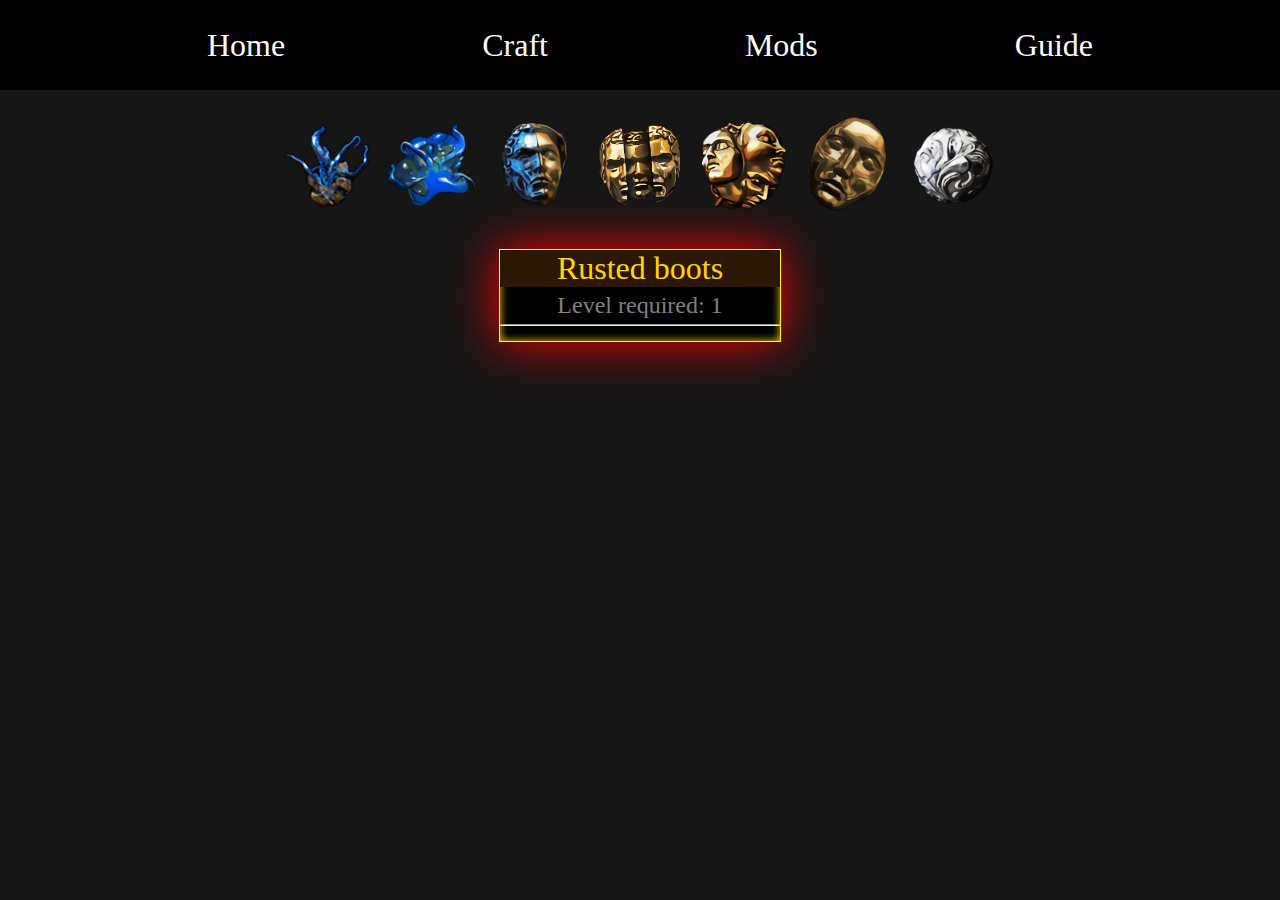
==== index.html @ eaedb2ef "Better order for orbs" ====
<!DOCTYPE html>

<html>
<head>
    <meta charset="utf-8">
    <meta http-equiv="X-UA-Compatible" content="IE=edge">
    <title>Crafting App</title>
    <meta name="description" content="">
    <meta name="viewport" content="width=device-width, initial-scale=1">
    <link rel="preconnect" href="https://fonts.googleapis.com"><link rel="preconnect" href="https://fonts.gstatic.com" crossorigin>
    <link href="https://fonts.googleapis.com/css2?family=Roboto:wght@100&display=swap" rel="stylesheet">
    <link rel="shortcut icon" type="image/jpg" href="icon.png"/>
    <link rel="stylesheet" href="style.css">

</head>
<body>
    <nav class="navbar">
        <ul class="navbar-nav">
            <li class="nav_item" ><a href="index.html">Home</a></li>
            <li class="nav_item" ><a href="#">Craft</a></li>
            <li class="nav_item" ><a href="#">Mods</a></li>
            <li class="nav_item" ><a href="#">Guide</a></li>
        </ul>
    </nav>

    <div class="crafting_simulator" >
        <img src="images/transmutation-upscaled.png">
        <img src="images/alteration.png">
        <img src="images/regal.png">
        <img src="images/chaos.png" onclick="craft_chaos()" >
        <img src="images/exalt.png">
        <img src="images/divine.png">
        <img src="images/scouring.png">
    </div>

    <ul class="item" rarity = 2 bloup = "oehi">
        <li id="item_name">Rusted boots</li>
        <li id="lvl_required">Level required: 1</li>
        <hr>
        <li class="mod" id="prefix1"></li>
        <li class="mod" id="prefix2"></li>
        <li class="mod" id="prefix3"></li>
    </ul>


    <script src="crafting.js"></script>
</body>
</html>
---- style.css ----
*{
    margin:0; 
    padding:0; 
}

body, html{
    background-color: rgb(23, 22, 22) !important; 
    color:black; 
}

img{
    width:100px; 
    height:auto; 
}

a{
    text-decoration: none;
    color:white; 
}

a hover{
    color:red; 
}

.crafting_simulator{
    margin:auto; 
    width:fit-content; 
    margin-top:25px; 
    margin-bottom:30px; 
}


.navbar{
    height: 70px; 
    width: 100%;
    background:black; 
    color:white;
    padding: 10px; 
    font-size:xx-large; 
}

.navbar-nav{
    display:flex; 
    height: 100%; 
    align-items: center;
    justify-content: space-evenly;
}

hr{
    size:2px; 
}

ul {
    list-style-type: none;
    margin: 0;
    padding: 0;
  }

.item{
    background-color:black; 
    box-shadow: inset 0 0 8px gold, 0 0 2em red;
    color:darkcyan; 
    text-align:center; 
    font-size:x-large; 
    border:1px solid yellow; 
    width:fit-content; 
    margin:auto; 
    min-width:280px; 
    padding-bottom:10px; 
}

#item_name{
    font-size:xx-large; 
    background:rgb(44, 22, 4); 
    color:gold; 
}

#prefix1{
    padding-top:5px; 
}

#lvl_required{
    padding:5px; 
    color:grey; 
}

.mod{
    margin-left:15px; 
    margin-right:15px; 
    font-size:20px; 
}
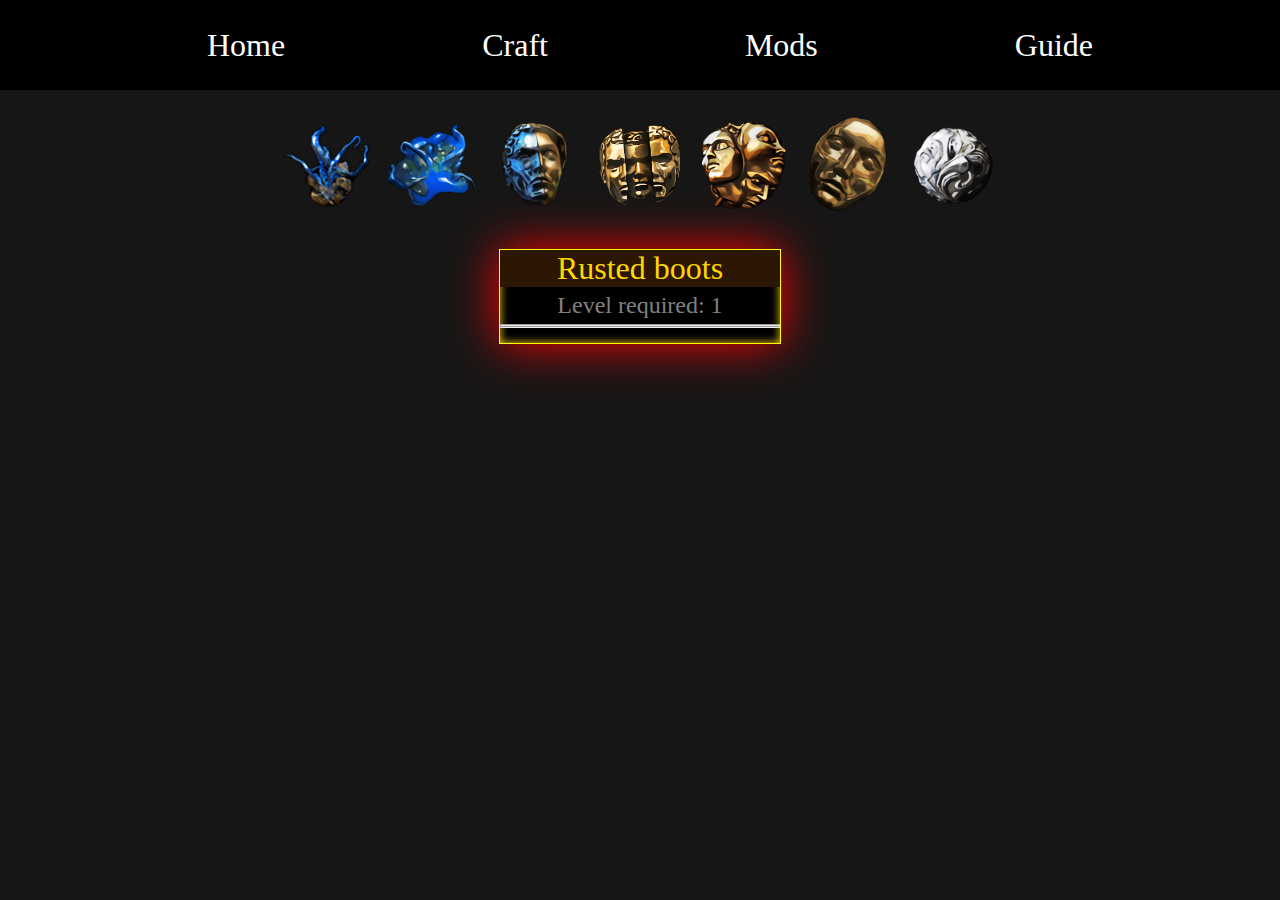
==== commit 1989549f: "changes in structure (more object-oriented)" ====
--- a/index.html
+++ b/index.html
@@ -27,15 +27,17 @@
         <img src="images/transmutation-upscaled.png">
         <img src="images/alteration.png">
         <img src="images/regal.png">
-        <img src="images/chaos.png" onclick="craft_chaos()" >
+        <img src="images/chaos.png" onclick="item.craft_chaos()" >
         <img src="images/exalt.png">
         <img src="images/divine.png">
         <img src="images/scouring.png">
     </div>
 
-    <ul class="item" rarity = 2 bloup = "oehi">
+    <ul class="item">
         <li id="item_name">Rusted boots</li>
         <li id="lvl_required">Level required: 1</li>
+        <hr>
+        <li class="mod" id="implicit"></li>
         <hr>
         <li class="mod" id="prefix1"></li>
         <li class="mod" id="prefix2"></li>
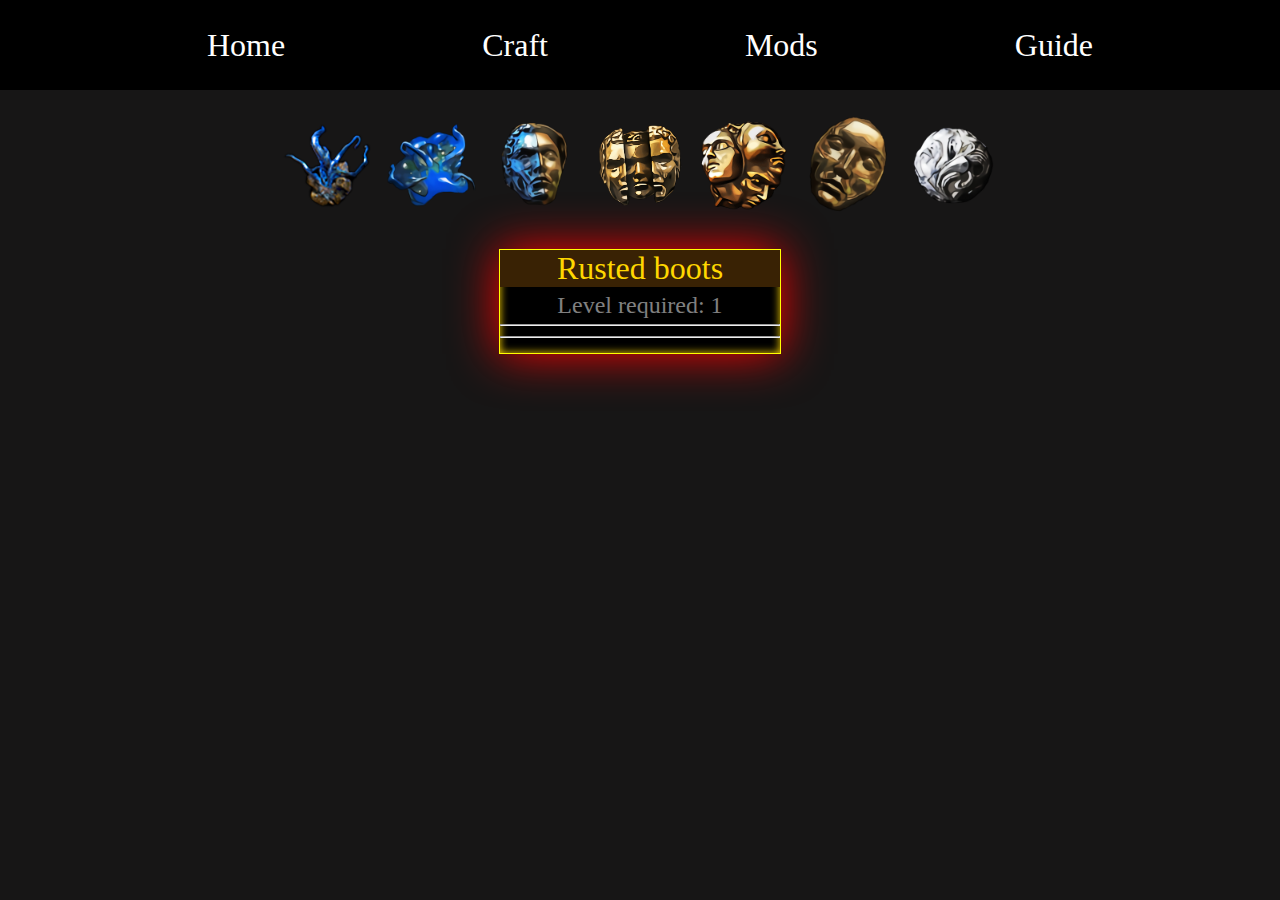
==== commit 2ef52e75: "Before making mods into a list" ====
--- a/index.html
+++ b/index.html
@@ -30,10 +30,10 @@
         <img src="images/chaos.png" onclick="item.craft_chaos()" >
         <img src="images/exalt.png">
         <img src="images/divine.png">
-        <img src="images/scouring.png">
+        <img src="images/scouring.png" onclick="item.craft_scouring()">
     </div>
 
-    <ul class="item">
+    <ul id="item" class="rare">
         <li id="item_name">Rusted boots</li>
         <li id="lvl_required">Level required: 1</li>
         <hr>
--- a/style.css
+++ b/style.css
@@ -56,9 +56,9 @@
     padding: 0;
   }
 
-.item{
+#item{
     background-color:black; 
-    box-shadow: inset 0 0 8px gold, 0 0 2em red;
+    
     color:darkcyan; 
     text-align:center; 
     font-size:x-large; 
@@ -71,8 +71,7 @@
 
 #item_name{
     font-size:xx-large; 
-    background:rgb(44, 22, 4); 
-    color:gold; 
+
 }
 
 #prefix1{
@@ -84,8 +83,26 @@
     color:grey; 
 }
 
+#implicit{
+    padding:5px; 
+}
+
 .mod{
     margin-left:15px; 
     margin-right:15px; 
     font-size:20px; 
 }
+
+.normal li#item_name{
+    color:white; 
+    background-color: rgb(63, 63, 63);
+}
+
+.rare li#item_name{
+    color:gold; 
+    background-color: rgb(57, 34, 4);
+}
+
+.rare {
+    box-shadow: inset 0 0 8px gold, 0 0 2em red;
+}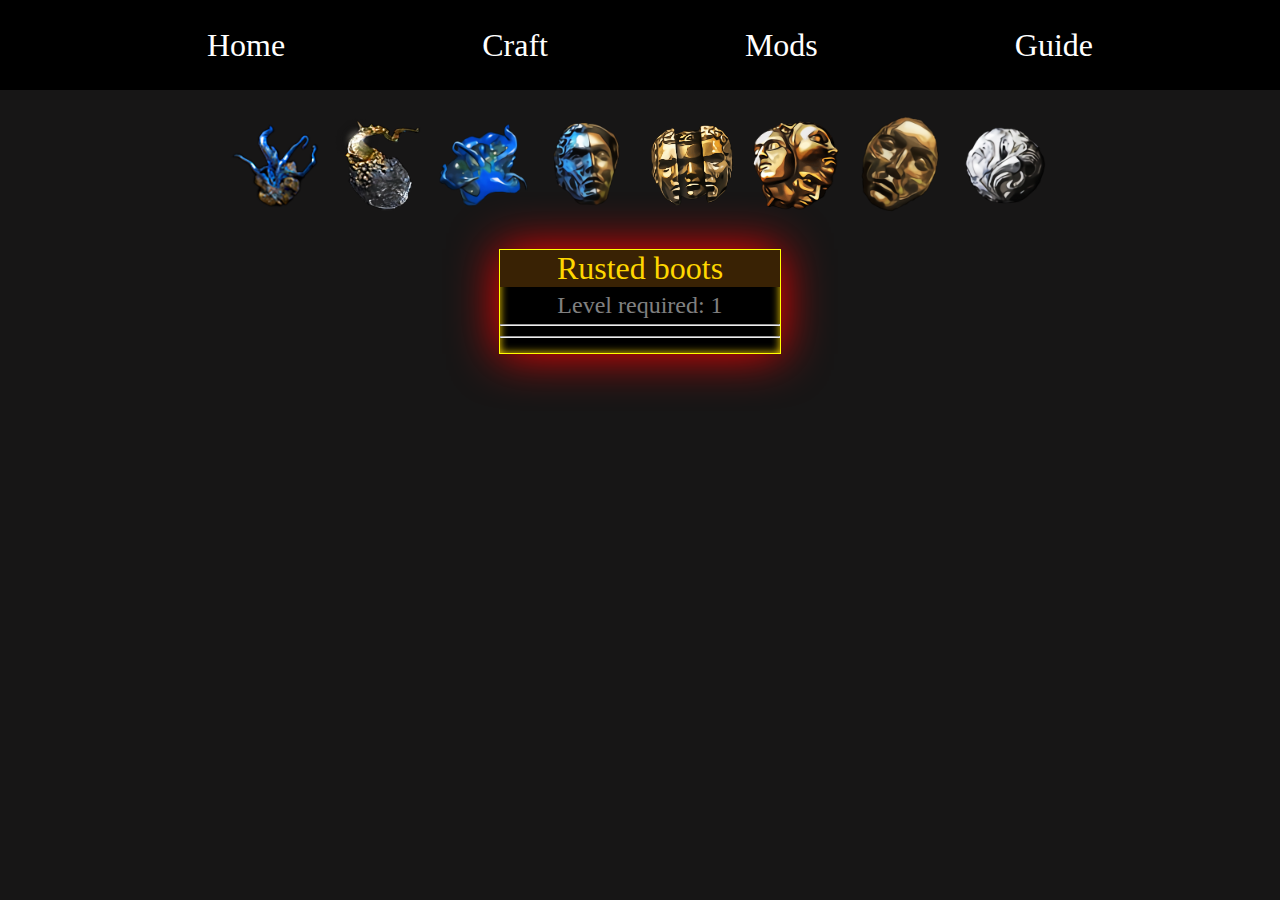
==== commit 689be42f: "Mods are in a list, rarity display works" ====
--- a/index.html
+++ b/index.html
@@ -25,6 +25,7 @@
 
     <div class="crafting_simulator" >
         <img src="images/transmutation-upscaled.png">
+        <img src="images/alchemy_upscaled.png" onclick="item.craft_alchemy()">
         <img src="images/alteration.png">
         <img src="images/regal.png">
         <img src="images/chaos.png" onclick="item.craft_chaos()" >
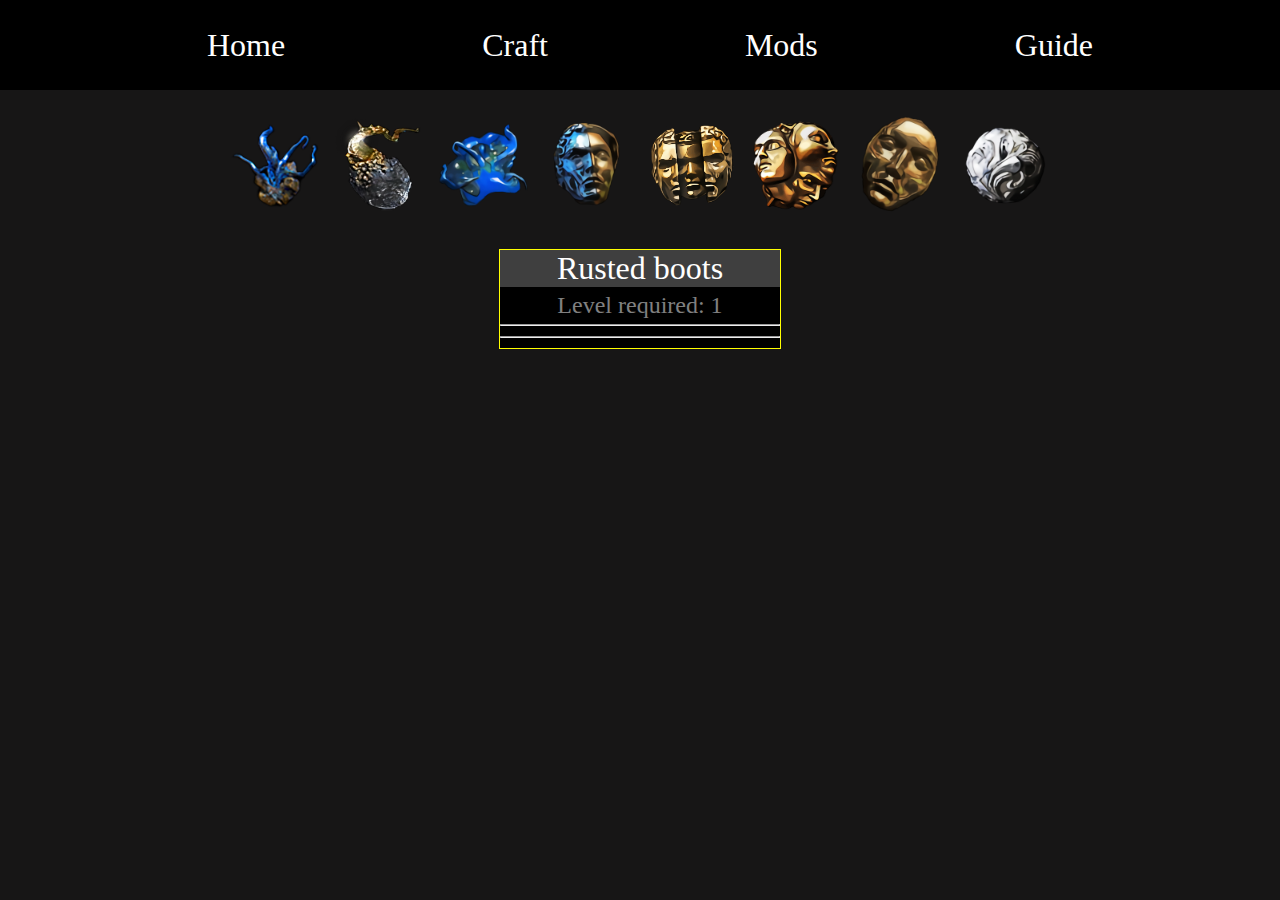
==== commit 337f74e9: "most of orbs available, except divines" ====
--- a/index.html
+++ b/index.html
@@ -24,26 +24,25 @@
     </nav>
 
     <div class="crafting_simulator" >
-        <img src="images/transmutation-upscaled.png">
+        <img src="images/transmutation-upscaled.png" onclick="item.craft_transmutation()">
         <img src="images/alchemy_upscaled.png" onclick="item.craft_alchemy()">
-        <img src="images/alteration.png">
-        <img src="images/regal.png">
+        <img src="images/alteration.png" onclick="item.craft_alteration()">
+        <img src="images/regal.png" onclick="item.craft_regal()">
         <img src="images/chaos.png" onclick="item.craft_chaos()" >
-        <img src="images/exalt.png">
+        <img src="images/exalt.png" onclick="item.craft_exalt()">
         <img src="images/divine.png">
         <img src="images/scouring.png" onclick="item.craft_scouring()">
     </div>
 
-    <ul id="item" class="rare">
+    <ul id="item" class="normal">
         <li id="item_name">Rusted boots</li>
         <li id="lvl_required">Level required: 1</li>
         <hr>
         <li class="mod" id="implicit"></li>
         <hr>
-        <li class="mod" id="prefix1"></li>
-        <li class="mod" id="prefix2"></li>
-        <li class="mod" id="prefix3"></li>
+        <ul id="mod_list"></ul>
     </ul>
+
 
 
     <script src="crafting.js"></script>
--- a/style.css
+++ b/style.css
@@ -93,9 +93,15 @@
     font-size:20px; 
 }
 
+
 .normal li#item_name{
     color:white; 
     background-color: rgb(63, 63, 63);
+}
+
+.magic li#item_name{
+    color:rgb(74, 79, 214); 
+    background-color: rgb(23, 29, 58);
 }
 
 .rare li#item_name{
@@ -103,6 +109,10 @@
     background-color: rgb(57, 34, 4);
 }
 
+.magic {
+    box-shadow: inset 0 0 8px gold;
+}
+
 .rare {
     box-shadow: inset 0 0 8px gold, 0 0 2em red;
 }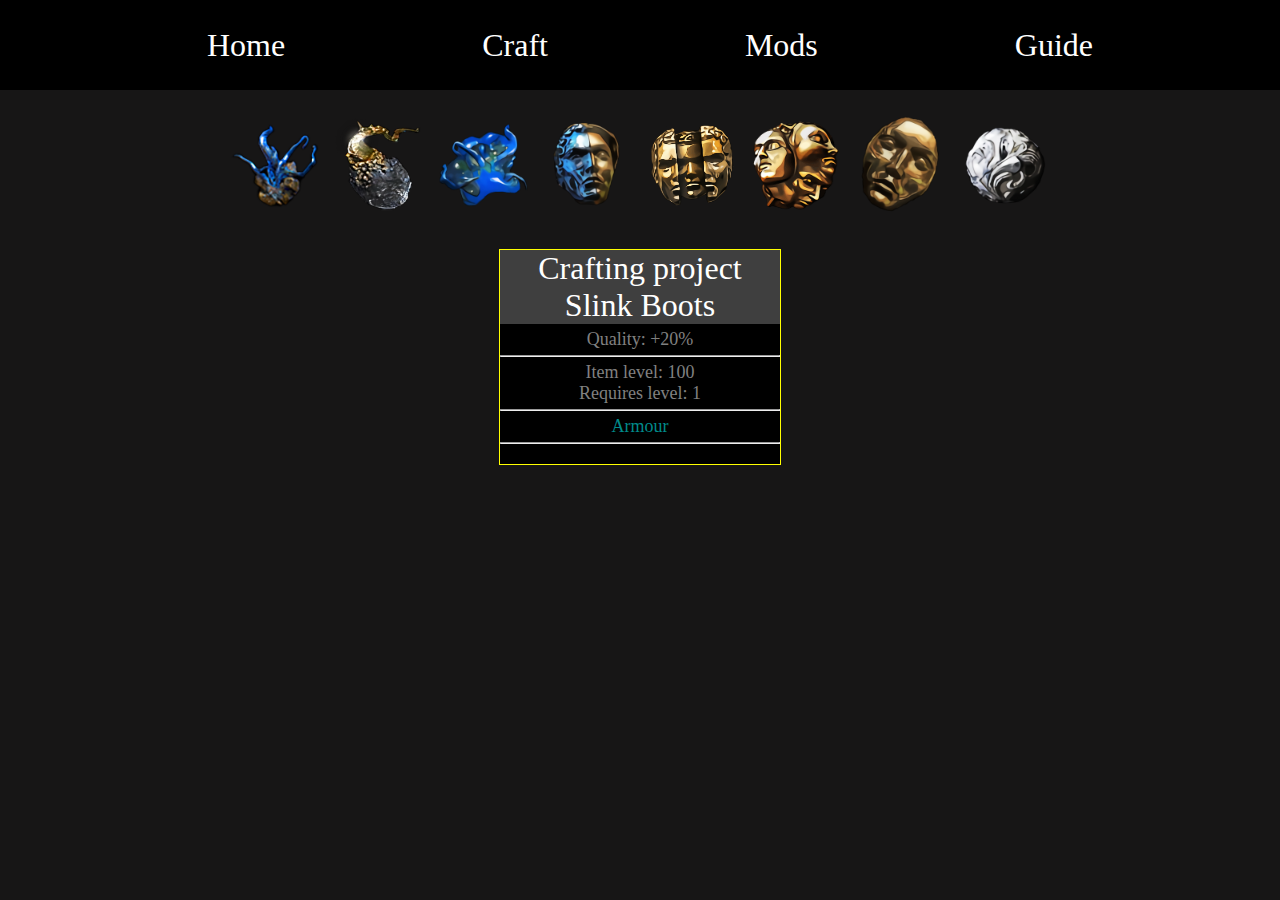
==== commit 116072d8: "Some display improvments" ====
--- a/index.html
+++ b/index.html
@@ -4,12 +4,13 @@
 <head>
     <meta charset="utf-8">
     <meta http-equiv="X-UA-Compatible" content="IE=edge">
-    <title>Crafting App</title>
-    <meta name="description" content="">
+    <title>Path of Crafting</title>
+    <meta name="description" content="A crafting app based on Path of Exile">
     <meta name="viewport" content="width=device-width, initial-scale=1">
+    <link rel="icon" type="image/x-icon" href="/images/favicon.ico">
     <link rel="preconnect" href="https://fonts.googleapis.com"><link rel="preconnect" href="https://fonts.gstatic.com" crossorigin>
     <link href="https://fonts.googleapis.com/css2?family=Roboto:wght@100&display=swap" rel="stylesheet">
-    <link rel="shortcut icon" type="image/jpg" href="icon.png"/>
+
     <link rel="stylesheet" href="style.css">
 
 </head>
@@ -30,17 +31,25 @@
         <img src="images/regal.png" onclick="item.craft_regal()">
         <img src="images/chaos.png" onclick="item.craft_chaos()" >
         <img src="images/exalt.png" onclick="item.craft_exalt()">
-        <img src="images/divine.png">
+        <img src="images/divine.png" onclick="item.craft_divine()">
         <img src="images/scouring.png" onclick="item.craft_scouring()">
     </div>
 
     <ul id="item" class="normal">
-        <li id="item_name">Rusted boots</li>
-        <li id="lvl_required">Level required: 1</li>
+        
+        <div id="item_title">
+            <li id="item_name"></li>
+            <li id="item_category"></li>
+        </div>
+    
+        <li id="item_quality"></li>
+        <hr>
+        <li id="item_level"></li>
+        <li id="lvl_required"></li>
         <hr>
         <li class="mod" id="implicit"></li>
         <hr>
-        <ul id="mod_list"></ul>
+        <ul class = "mod" id="mod_list"></ul>
     </ul>
 
 
--- a/style.css
+++ b/style.css
@@ -58,10 +58,9 @@
 
 #item{
     background-color:black; 
-    
     color:darkcyan; 
     text-align:center; 
-    font-size:x-large; 
+    font-size:large; 
     border:1px solid yellow; 
     width:fit-content; 
     margin:auto; 
@@ -69,50 +68,51 @@
     padding-bottom:10px; 
 }
 
-#item_name{
-    font-size:xx-large; 
-
-}
-
-#prefix1{
-    padding-top:5px; 
-}
-
-#lvl_required{
-    padding:5px; 
+#lvl_required, #item_quality, #item_level{
     color:grey; 
 }
 
-#implicit{
-    padding:5px; 
+.mod{
+    padding-left:15px; 
+    padding-right:15px; 
 }
 
-.mod{
-    margin-left:15px; 
-    margin-right:15px; 
-    font-size:20px; 
+hr{
+    margin-top:5px; 
+    margin-bottom:5px; 
 }
 
+#item_title{
+    font-size:xx-large; 
+}
 
-.normal li#item_name{
+.normal #item_title{
     color:white; 
     background-color: rgb(63, 63, 63);
 }
 
-.magic li#item_name{
+.magic #item_title{
     color:rgb(74, 79, 214); 
     background-color: rgb(23, 29, 58);
 }
 
-.rare li#item_name{
+.rare #item_title{
     color:gold; 
     background-color: rgb(57, 34, 4);
 }
 
+#mod_list{
+    padding-top:5px; 
+}
+
+#item_quality{
+    padding-top:5px; 
+}
+/*
 .magic {
     box-shadow: inset 0 0 8px gold;
 }
 
 .rare {
     box-shadow: inset 0 0 8px gold, 0 0 2em red;
-}+}*/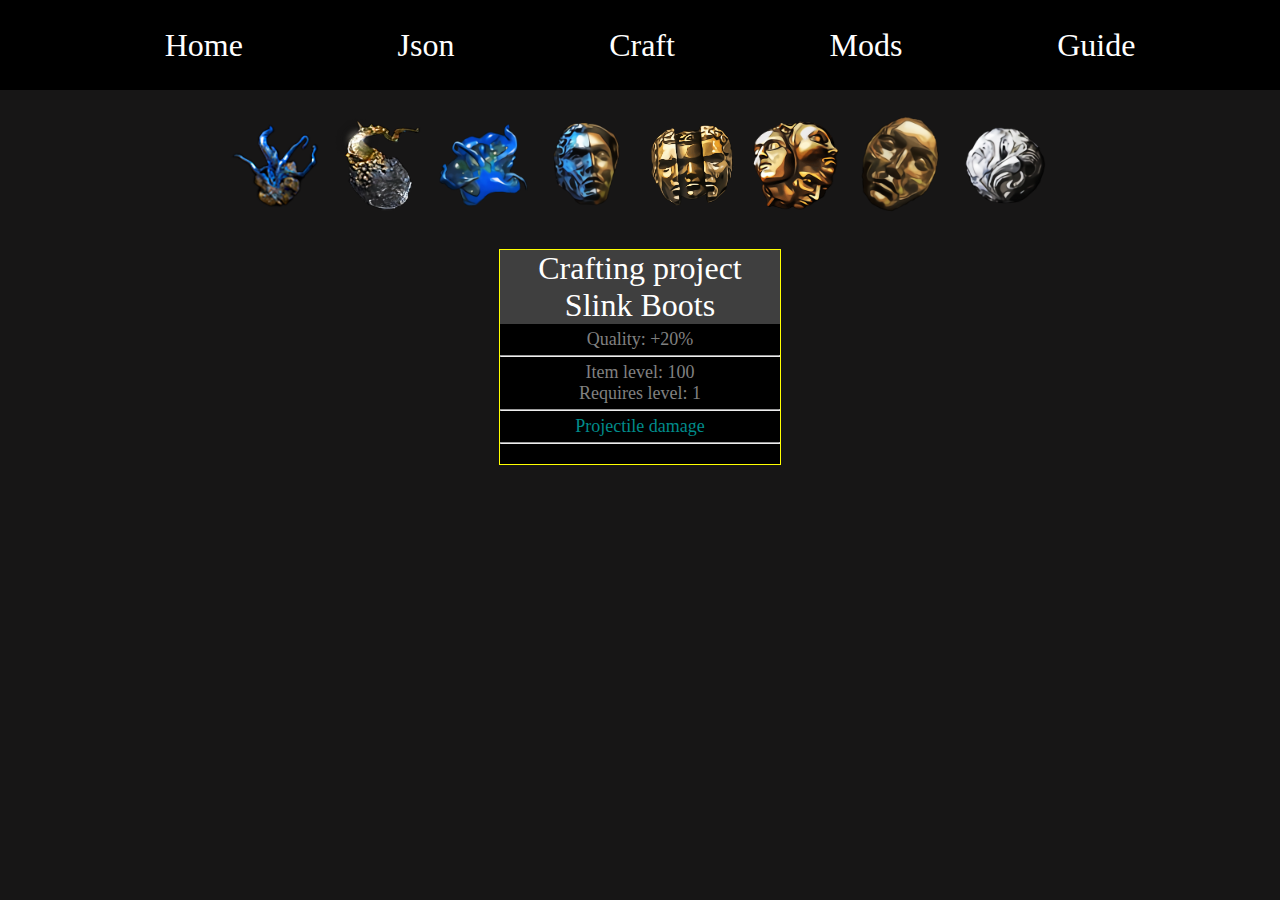
==== commit 5fd18633: "Divine works ! (function was misspelled)" ====
--- a/index.html
+++ b/index.html
@@ -18,6 +18,7 @@
     <nav class="navbar">
         <ul class="navbar-nav">
             <li class="nav_item" ><a href="index.html">Home</a></li>
+            <li class="nav_item" ><a href="#">Json</a></li>
             <li class="nav_item" ><a href="#">Craft</a></li>
             <li class="nav_item" ><a href="#">Mods</a></li>
             <li class="nav_item" ><a href="#">Guide</a></li>
